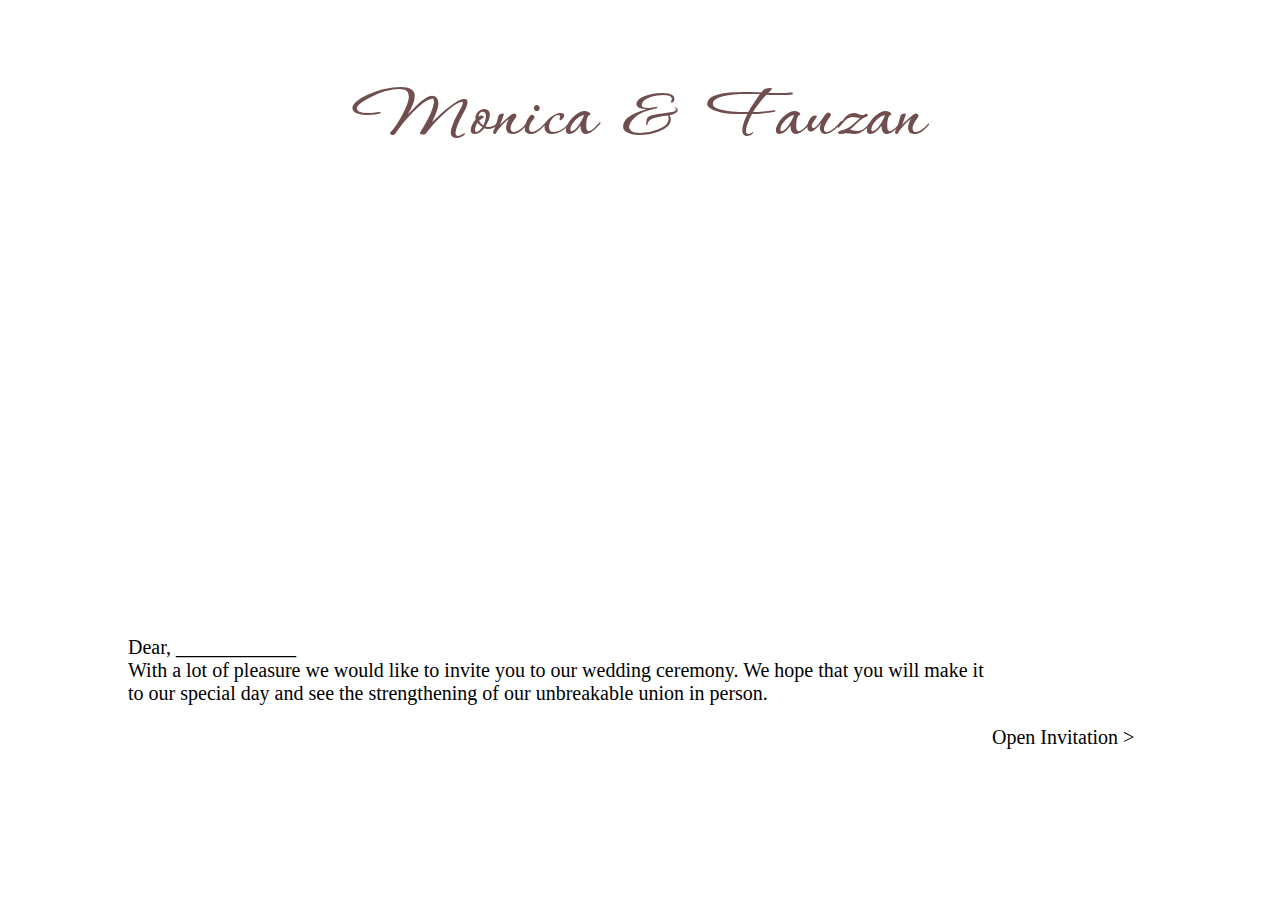
==== index.html @ ca2a4134 "Add files via upload" ====
<!DOCTYPE html>
<html lang="en">
<head>
    <meta charset="UTF-8">
    <meta name="viewport" content="width=device-width, initial-scale=1.0">
    <title>Our Wedding 1</title>
    <link rel="stylesheet" type="text/css" href="style.css">
    
</head>
<body>
    <!-- A01. LANDING PAGE -->
    <div class="landingpage">
        <div class="landingpage-title">
            <h1 class="landingpage-title-h1">Monica &nbsp;<br class="landingpage-title-h1-br">& &nbsp;<br class="landingpage-title-h1-br">Fauzan</h1>
        </div>
        <div class="landingpage-dear">
            <p class="landingpage-dear-p"> 
                Dear, ____________ <br>
                With a lot of pleasure we would like to invite you to our wedding 
                ceremony.<br class="line-break"> We hope that you will make it to our special day and see the 
                strengthening <br class="line-break"> of our unbreakable union in person.
            </p>  
            <a href="home.html" class="landingpage-dear-a">Open Invitation ></a>
        </div>
    </div>
    
    <script src="app.js"></script>
</body>
</html>
---- style.css ----
@import url('https://fonts.googleapis.com/css2?family=Cabin&family=Caladea&family=Corinthia&family=Crimson+Text&family=Dancing+Script&family=Pinyon+Script&family=Sacramento&display=swap');
*{
    padding: 0;
    margin: 0;
    /* font-family: "Poppins", sans-serif; */
    /* overflow-x:visible; */
    width: 100%;
}
body{
    overflow-x:hidden;
}



/* START Extra small devices (phones, 600px and down) */
@media only screen and (max-width: 600px) {
    .landingpage{
        overflow:scroll;
        background-image: url(mult_image/6.jpg);
        background-size: cover;    
        background-position: center;
        background-attachment: fixed;
        height: 100vh;
    }

    .landingpage-title-h1{
        font-family: corinthia;
        color: #704E4E;
        text-align: center;
        font-size: 60px;
        margin-top: 5vh;
        /* background-color: aqua; */
    }
    .landingpage-title-h1-br{
        display: static;
    }
    .landingpage-dear{
        width: 80%;
        margin: 25vh auto 0 auto;
        /* background-color: #704E4E; */
        font-size: 18px;
        line-height: 1.3;
    }
    .landingpage-dear-a{
        display: flex;
        justify-content: right;
        margin-top: 5vh;
        text-decoration: none;
        color: #000;
    }
    .landingpage-dear-a:hover{
        text-decoration: underline;
    }



    .line-break{
        display: none;
    }

}
/* END Extra small devices (phones, 600px and down) */






/* START Extra large devices (large laptops and desktops, 1200px and up) */
@media only screen and (min-width: 825px) {
    /* ------------------------- LANDING-PAGE -------------------------*/
    .landingpage{
        overflow:hidden;
        background-image: url(mult_image/1.jpg);
        background-size: cover;    
        height: 100vh;
    }
    .landingpage-title-h1-br{
        display: none;
    }
    .hidden, .main-gambar{
        opacity: 0;
        transition: all 2.5s;
        /* filter: blur(5px); */
        /* transform: translateX(-50%); */
    }

    .line-break{
        display: none;
    }
    .show {
        opacity: 1;
    }
    /* ------------------------- LP------------------------- */

    .landingpage-title{
        text-align: center;
        /* background-color: aqua; */
        margin-top: 8vh;
        font-size: 40px;
    }
    .landingpage-title-h1{
        font-family: corinthia;
        /* font-weight: 100; */
        color: #704E4E;

    }

    .landingpage-dear{
        display: inline-flex;
        margin: 52vh 0 0 0;
        /* background-color: aqua; */
        width: 100%;
        height: 15vh;
        
    }

    .landingpage-dear p{
        font-size: 20px;
        padding-left: 10%;
        width: 75%;
        /* background-color: bisque; */
    }
    .landingpage-dear a{
        /* text-align:end; */
        width:25%;
        padding-top: 10vh;
        font-size: 20px;
        text-decoration: none;
        color: black;
        /* padding-right: 10%; */
    }
    .landingpage-dear a:hover{
        text-decoration: underline;
    }
    /* .lp-link{
        margin: 50vh 0 0 0;
        background-color: blue;
        width: 50%;
        height: 15vh;
    }
    .lp-link a{
        bottom: 0;
    } */








    /* https://youtu.be/3FjYcMKZ3SU */




    /* ============================================= */
    .main {
        width: 100%;
        margin: 13vh auto;
    }

    .main img{
        width: 85% ;
        display: block;
        margin: 0 auto;
    }
    .main .qs{
        /* background-color: rgb(0, 36, 243); */
        /* overflow-y: hidden; */
        width: 85%;
        height: 60vh;
        position: relative;
        margin: 10vh auto 0 auto;
    }
    .main .qs .l-u,
    .main .qs .l-d,
    .main .qs .r-u,
    .main .qs .r-d {
        position:absolute;
        width: 15%;
    }

    .l-u, .l-d, .r-u, .r-d, .bg1, .line1{
        opacity: 0;
        filter: blur(5px);
        transition: all 2.5s;
    }

    .l-u{
        left: 0;
        top: 0; 
        transform: translate(-50%, -50%);
    }
    .l-d{
        left: 0;
        bottom: 0;
        transform: translate(-50%, 50%);
    }
    .r-u{
        right: 0;
        top: 0;
        transform: translate(50%, -50%);
    }
    .r-d{
        right: 0;
        bottom: 0;
        transform: translate(50%, 50%);
    }
    .show {
        filter: blur(0);
        opacity: 1;
        transform: translateX(0);
    }
    .main .qs .qs2{
        /* background-color: rgb(226, 26, 26); */
        height: 60vh;
        line-height: 2;
        width: 80%;
        margin: 0 auto;
        display: table;
        position: relative;
    }
    .main .qs .qs2 p{
        font-size: 25px;
        display: table-cell;
        text-align: center;
        vertical-align: middle;
    }




    .image{
        width: 50% ;
        height: 40.5vmax;
        margin: 13vh auto;
        /* background-color: rgb(20, 20, 20); */
        position: relative;
        /* overflow: ; */

    }
    .image .img3{
        width: 85%;
        position: absolute;
        right: 43px;
        top: 40px;

    }
    .img3{
        filter: blur(3px);
        transform:translateX(50%);
        transition: all 3s;
    }
    .image .bg1{
        position: absolute;
        width: 85%;
        margin:0 auto;
        display: block;
        bottom: 0px;
        left: 0px;
    }
    .bg1{
        filter: blur(5px);
        transform: translateX(-50%);
    }
    .image .line1{
        position: absolute;
        width: 20%;
        right: 0;
    }
    .line1{
        filter: blur(5px);
        transform: translate(50%, -50%);
    }
    .show{
        opacity: 1;
        filter: blur(0px);
        transform: translate(0);
    }



    .introduce{
        font-size: 25px;
        text-align: center;
        transform:translateY(50%);
        transition: all 2s;
        opacity: 0;
    }




    .profile{
        /* background-color: aquamarine; */
        width: 85%;
        display: flex;
        justify-content: space-around;
        text-align: center;
        /* margin-top: 5vh; */
        margin: 5vh auto 0 auto;
    }
    .profile h1{
        font-size: 50px;
    }
    .intro{
        transform:translateY(50%);
        transition: all 2s;
        opacity: 0;
    }
    .profile h3{
        margin-top:3vh ;
        font-size: 25px;
    }
    .profile h5{
        margin: 2vh 0 5vh 0;
        font-size: 20px;
    }
    .profile img{
        width: 80%;
        height: 35vmax;
        border-radius: 230px;
    }
    .pro-female{
        width: 40%;
        border-radius: 30px;
        background-color: #704E4E;
        color: rgb(231, 231, 231);
        padding-top: 1vmax;

        transform:translateX(-50%);
        transition: all 1s;
        opacity: 0;
    }
    .pro-male{
        padding-top: 1vmax;
        width: 40%;
        border-radius: 30px;
        background-color: rgba(255, 255, 255, 0.5);
        color: #704E4E;

        transform:translateX(50%);
        transition: all 1s;
        opacity: 0;
    }


    .prof {
        transform:translateX(-50%);
        transition: all 1.5s;
        opacity: 0;
    }
    .prom {
        transform:translateX(50%);
        transition: all 1.5s;
        opacity: 0;
    }

    .namef, .namem{
        transition: all 3s;
        opacity: 0;
    }
    .namef {
        transform: translateX(-50%);
    }
    .namem {
        transform: translateX(50%);
    }
    .show{
        opacity: 1;
        filter: blur(0px);
        transform: translate(0);
    }



    /* ===============  START HOME.HTML / DIV.invitation ===============  */

    .invitation{
        background-color: #9B9B9B;
        width: 100%;
        max-height:max-content;
        border-radius: 30px;
        margin: 15vh auto 0 auto;
        /* position: absolute; */
    }
    .invitation-salam{
        color: #fff;  
        text-align: center;
        font-family: dancing script;
        padding-top: 8vh;
        padding-bottom: 5vh;
        font-size: 40px;

        transition: all 2.5s;
        transform: translateY(30%);
        opacity: 0;
        filter: blur(3px);
    }
    .invitation-section{
        position: relative;
        /* background-color: aqua; */
        margin: 0 auto;
        width: 90%;
    }
    .invitation-section-main-bg{
        transform: translate(50%);
        transition: all 2.5s;
        filter: blur(3px);
    }
    .invitation-section-main{
        font-size: 25px;
        padding-top: 10vh;
        position: absolute;
        text-align: center;
        font-family: cabin;
        width: 50%;
        height: 105vh;
        line-height: 37px;
        top: 0;
        left: 0;
        right: 0;
        bottom: 0;
        margin: auto;
        /* background-color: bisque; */
    }
    .invitation-section-main-p{
        margin-bottom: 7vh;
        transform: translateX(50%);
        transition: all 2.5s;
        filter: blur(3px);
    }
    .invitation-section-main-h3{
        transform: translateX(-50%);
        transition: all 2.5s;
        filter: blur(3px);
    }
    .invitation section {
        padding-bottom: 2%;
    }
    .invitation section a{
        text-decoration: none;
        /* background-color: aqua; */
        border: 2px solid #fff;
        border-radius: 20px;
        text-align: center;
        padding: 10px;
        width: 8%;
        display: block;
        margin: 2% auto;
        color:#fff;
    }
    .invitation section a:hover{
        background-color: #fff;
        color: #9B9B9B;
        transition: all 0.3s;
        text-decoration: underline;
    }
    .show{
        opacity: 1;
        filter: blur(0px);
        transform: translateX(0px);
    }
    /* ===============  END HOME.HTML / DIV.invitation ===============  */

    /* ===============  START HOME.HTML / DIV.countdown ===============  */
    .countdown{
        background-color: #7A6060 ;
        width: 55%;
        height: 35vh;
        margin: 8vh auto 0 auto;
        position: relative;
        border-radius: 25px;

        display: flex;
        align-items: center;
        justify-content: center;

        transition: all 2s;
        transform: translateX(50%);
        opacity: 0;
    }
    .countdown-dot-lu,
    .countdown-dot-ld,
    .countdown-dot-ru,
    .countdown-dot-rd
    {
        width: 23px;
        height: 23px;
        background-color: #fff;
        border-radius: 50%;
        position: absolute;
        /* display: inline-flex; */

        opacity: 0;
        transition: all 0.7s;
        transform: scale(7);
    }
    .countdown-dot-lu{
        left: 13px;
        top: 13px;

        /* opacity: 0; */
        /* transition: all 0.5s;
        transform: scale(7); */
    }
    .countdown-dot-ld{
        left: 13px;
        bottom: 13px;
    }
    .countdown-dot-ru{
        right: 13px;
        top: 13px;
    }
    .countdown-dot-rd{
        right: 13px;
        bottom: 13px;
    }
    .countdown-main{
        /* background-color: rgb(64, 139, 204); */
        color: #fff;
        margin: 0 auto;
        text-align: center;
    }
    .countdown-main .countdown-main-title{
        font-family: pinyon script;
        font-size: 50px;
        margin-bottom: 2vh;
    }

    .countdown-main-settime{
        display: flex;
        /* background-color: aqua; */
        width: 60%;
        margin: 0 auto;
        font-family: caladea;
    }
    .countdown-main-settime p{
        font-size: 35px;
    }
    .countdown-main-settime span{
        color: #ABABAB;
    }
    .show{
        opacity: 1;
        filter: blur(0px);
        transform: scale(1);
    }
    /* ===============  END HOME.HTML / DIV.countdown ===============  */

    /* ===============  START HOME.HTML / DIV.quotes ===============  */
    .quotes{
        background-color: #D9D9D9;
        width: 40%;
        margin: 10vh auto;
        text-align: center;
        font-size: 25px;
        line-height: 4.5vh;
        padding: 4vh;
        border-radius: 20px;
        font-family: crimson text;
    }
    /* ===============  END HOME.HTML / DIV.quotes ===============  */

}


/* END Extra large devices (large laptops and desktops, 1200px and up) */




/* ------ START RESPONSIVE WEBSITE LIBRARY ------ */

/* START Extra small devices (phones, 600px and down) */
/* @media only screen and (max-width: 600px) {} */
/* END Extra small devices (phones, 600px and down) */

/* START Small devices (portrait tablets and large phones, 600px and up) */
/* @media only screen and (min-width: 600px) {} */
/* END Small devices (portrait tablets and large phones, 600px and up) */

/* START Medium devices (landscape tablets, 768px and up) */
/* @media only screen and (min-width: 768px) {}  */
/* END Medium devices (landscape tablets, 768px and up) */

/* START Large devices (laptops/desktops, 992px and up) */
/* @media only screen and (min-width: 992px) {} */
/* END Large devices (laptops/desktops, 992px and up) */

/* START Extra large devices (large laptops and desktops, 1200px and up) */
/* @media only screen and (min-width: 1200px) {} */
/* END Extra large devices (large laptops and desktops, 1200px and up) */

/* ------ END RESPONSIVE WEBSITE LIBRARY ------ */
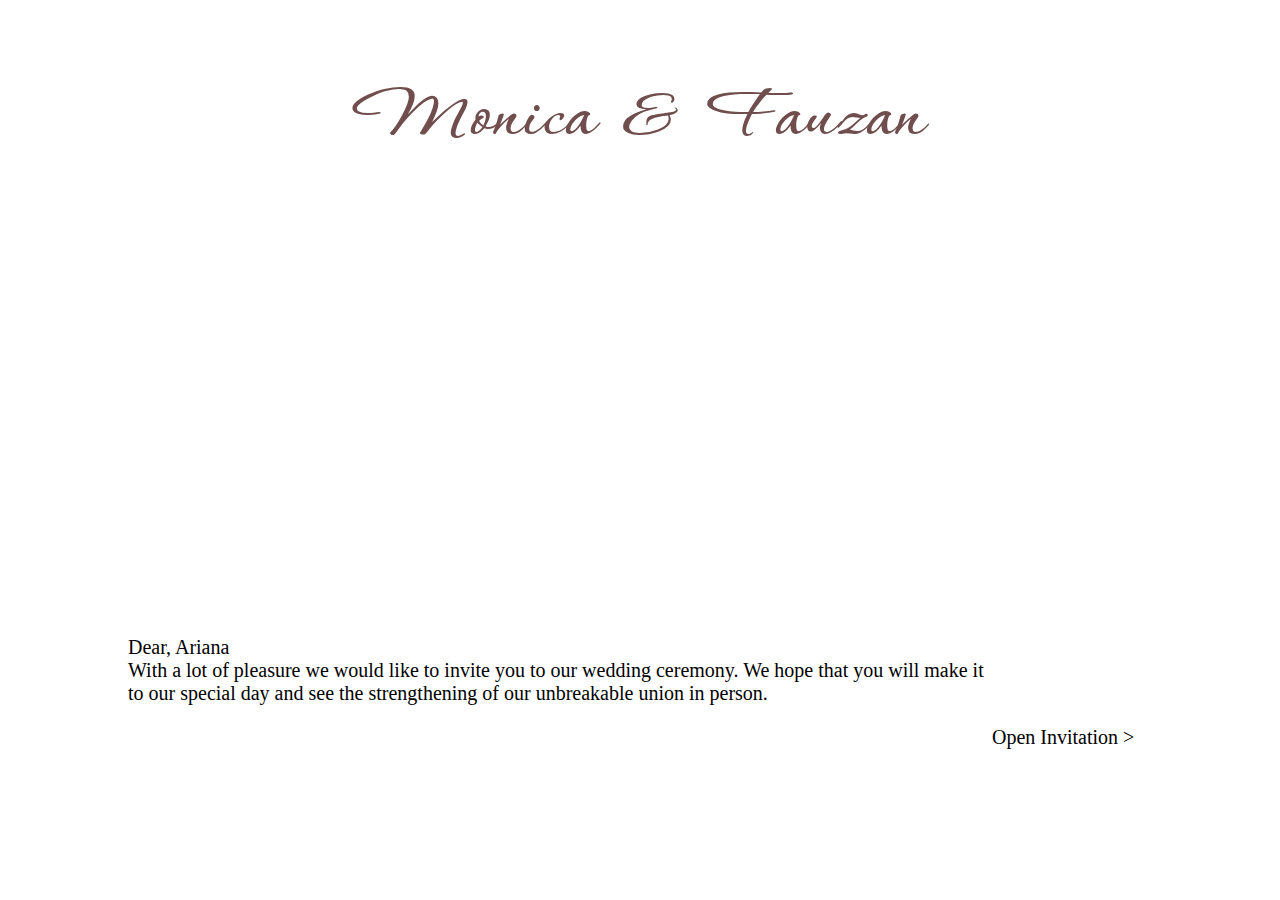
==== commit 2a504959: "Update index.html" ====
--- a/index.html
+++ b/index.html
@@ -15,7 +15,7 @@
         </div>
         <div class="landingpage-dear">
             <p class="landingpage-dear-p"> 
-                Dear, ____________ <br>
+                Dear, Ariana <br>
                 With a lot of pleasure we would like to invite you to our wedding 
                 ceremony.<br class="line-break"> We hope that you will make it to our special day and see the 
                 strengthening <br class="line-break"> of our unbreakable union in person.
@@ -26,4 +26,4 @@
     
     <script src="app.js"></script>
 </body>
-</html>+</html>
--- a/style.css
+++ b/style.css
@@ -8,6 +8,7 @@
 }
 body{
     overflow-x:hidden;
+    width: 100%;
 }
 
 
@@ -15,7 +16,7 @@
 /* START Extra small devices (phones, 600px and down) */
 @media only screen and (max-width: 600px) {
     .landingpage{
-        overflow:scroll;
+        overflow:hidden;
         background-image: url(mult_image/6.jpg);
         background-size: cover;    
         background-position: center;
@@ -52,11 +53,71 @@
         text-decoration: underline;
     }
 
-
-
     .line-break{
         display: none;
     }
+    .main {
+        width: 100%;
+        margin: 4vmax auto;
+    }
+    .main-image{
+        width: 85%;
+        display: block;
+        margin: 0 auto;
+    }
+
+    .ayat{
+        width: 85%;
+        /* background-color:tomato; */
+        position: relative;
+        margin: 5vh auto 0 auto;
+        height: 20vh;
+    }
+    .ayat-lu,
+    .ayat-ld,
+    .ayat-ru,
+    .ayat-rd {
+        position:absolute;
+        width: 20%;
+    }
+    .ayat-lu{
+        left: 0;
+        top: 0; 
+        /* transform: translate(-50%, -50%); */
+    }
+    .ayat-ld{
+        left: 0;
+        bottom: 0;
+        /* transform: translate(-50%, 50%); */
+    }
+    .ayat-ru{
+        right: 0;
+        top: 0;
+        /* transform: translate(50%, -50%); */
+    }
+    .ayat-rd{
+        right: 0;
+        bottom: 0;
+        /* transform: translate(50%, 50%); */
+    }
+    .ayat-teks{
+     /* background-color: rgb(226, 26, 26); */
+     height: 20vh;
+     line-height: 1.8;
+     width: 80%;
+     margin: 0 auto;
+     display: table;
+     position: relative;
+    }
+    .ayat-teks-p{
+        font-size: 10px;
+        /* font-size: 25px; */
+        display: table-cell;
+        text-align: center;
+        vertical-align: middle;
+    }
+
+    
 
 }
 /* END Extra small devices (phones, 600px and down) */
@@ -78,7 +139,7 @@
     .landingpage-title-h1-br{
         display: none;
     }
-    .hidden, .main-gambar{
+    .hidden, .main-image{
         opacity: 0;
         transition: all 2.5s;
         /* filter: blur(5px); */
@@ -161,12 +222,12 @@
         margin: 13vh auto;
     }
 
-    .main img{
+    .main-image{
         width: 85% ;
         display: block;
         margin: 0 auto;
     }
-    .main .qs{
+    .ayat{
         /* background-color: rgb(0, 36, 243); */
         /* overflow-y: hidden; */
         width: 85%;
@@ -174,47 +235,47 @@
         position: relative;
         margin: 10vh auto 0 auto;
     }
-    .main .qs .l-u,
-    .main .qs .l-d,
-    .main .qs .r-u,
-    .main .qs .r-d {
+    .ayat-lu,
+    .ayat-ld,
+    .ayat-ru,
+    .ayat-rd {
         position:absolute;
         width: 15%;
     }
 
-    .l-u, .l-d, .r-u, .r-d, .bg1, .line1{
+    .ayat-lu, 
+    .ayat-ld, 
+    .ayat-ru,
+    .ayat-rd,
+    .ayat-teks-p,
+    .bg1, .line1{
         opacity: 0;
         filter: blur(5px);
         transition: all 2.5s;
     }
 
-    .l-u{
+    .ayat-lu{
         left: 0;
         top: 0; 
         transform: translate(-50%, -50%);
     }
-    .l-d{
+    .ayat-ld{
         left: 0;
         bottom: 0;
         transform: translate(-50%, 50%);
     }
-    .r-u{
+    .ayat-ru{
         right: 0;
         top: 0;
         transform: translate(50%, -50%);
     }
-    .r-d{
+    .ayat-rd{
         right: 0;
         bottom: 0;
         transform: translate(50%, 50%);
     }
-    .show {
-        filter: blur(0);
-        opacity: 1;
-        transform: translateX(0);
-    }
-    .main .qs .qs2{
-        /* background-color: rgb(226, 26, 26); */
+    .ayat-teks{
+        background-color: rgb(226, 26, 26);
         height: 60vh;
         line-height: 2;
         width: 80%;
@@ -222,13 +283,20 @@
         display: table;
         position: relative;
     }
-    .main .qs .qs2 p{
+    .ayat-teks p{
         font-size: 25px;
         display: table-cell;
         text-align: center;
         vertical-align: middle;
-    }
-
+
+
+    }
+
+    .show {
+        filter: blur(0);
+        opacity: 1;
+        transform: translateX(0);
+    }
 
 
 
@@ -241,19 +309,19 @@
         /* overflow: ; */
 
     }
-    .image .img3{
+    .image-img3{
         width: 85%;
         position: absolute;
         right: 43px;
         top: 40px;
 
     }
-    .img3{
+    .image-img3{
         filter: blur(3px);
         transform:translateX(50%);
         transition: all 3s;
     }
-    .image .bg1{
+    .image-bg1{
         position: absolute;
         width: 85%;
         margin:0 auto;
@@ -261,16 +329,17 @@
         bottom: 0px;
         left: 0px;
     }
-    .bg1{
+    .image-bg1{
         filter: blur(5px);
         transform: translateX(-50%);
     }
-    .image .line1{
+    
+    .image-line1{
         position: absolute;
         width: 20%;
         right: 0;
     }
-    .line1{
+    .image-line1{
         filter: blur(5px);
         transform: translate(50%, -50%);
     }
@@ -282,7 +351,7 @@
 
 
 
-    .introduce{
+    .main-introduce{
         font-size: 25px;
         text-align: center;
         transform:translateY(50%);
@@ -305,7 +374,8 @@
     .profile h1{
         font-size: 50px;
     }
-    .intro{
+    .profile-female-h1,
+    .profile-male-h1{
         transform:translateY(50%);
         transition: all 2s;
         opacity: 0;
@@ -323,7 +393,7 @@
         height: 35vmax;
         border-radius: 230px;
     }
-    .pro-female{
+    .profile-female{
         width: 40%;
         border-radius: 30px;
         background-color: #704E4E;
@@ -334,7 +404,7 @@
         transition: all 1s;
         opacity: 0;
     }
-    .pro-male{
+    .profile-male{
         padding-top: 1vmax;
         width: 40%;
         border-radius: 30px;
@@ -347,25 +417,26 @@
     }
 
 
-    .prof {
+    .profile-female-image {
         transform:translateX(-50%);
         transition: all 1.5s;
         opacity: 0;
     }
-    .prom {
+    .profile-male-image {
         transform:translateX(50%);
         transition: all 1.5s;
         opacity: 0;
     }
 
-    .namef, .namem{
+    .profile-female-span, 
+    .profile-male-span{
         transition: all 3s;
         opacity: 0;
     }
-    .namef {
+    .profile-female-span {
         transform: translateX(-50%);
     }
-    .namem {
+    .profile-male-span {
         transform: translateX(50%);
     }
     .show{
@@ -594,4 +665,4 @@
 /* @media only screen and (min-width: 1200px) {} */
 /* END Extra large devices (large laptops and desktops, 1200px and up) */
 
-/* ------ END RESPONSIVE WEBSITE LIBRARY ------ */+/* ------ END RESPONSIVE WEBSITE LIBRARY ------ */
